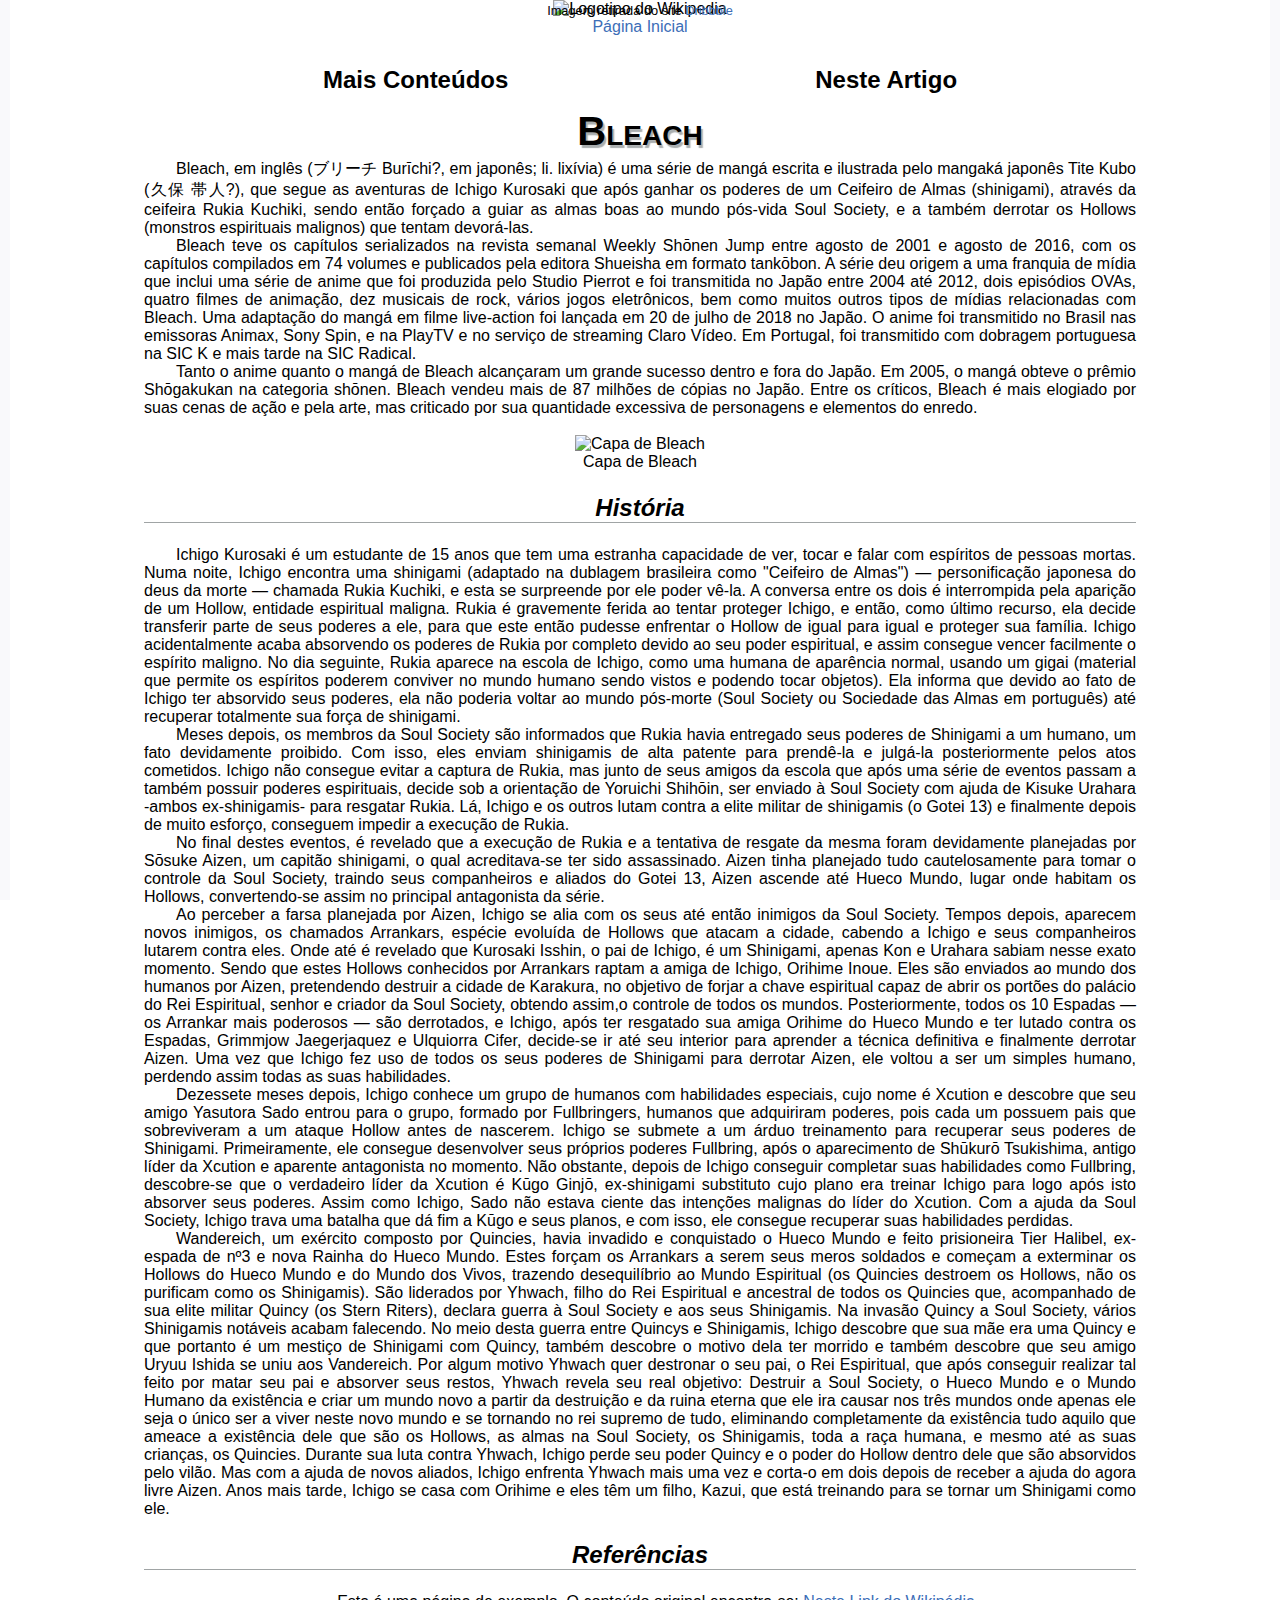
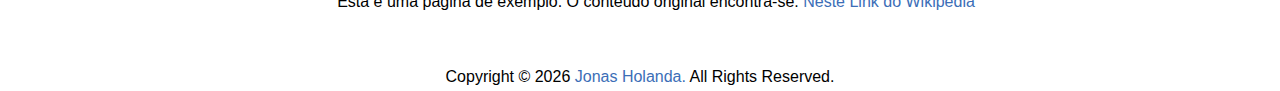
==== bleach.html @ a6fcdcfe "Wikpedia 2.0 finalizado" ====
<!DOCTYPE html>
<html lang="pt-br">
<head>
    <meta charset="UTF-8">
    <meta http-equiv="X-UA-Compatible" content="IE=edge">
    <meta name="viewport" content="width=device-width, initial-scale=1.0">
    <title>Bleach - Wikipedia 2.0</title>
    <link rel="shortcut icon" href="./assets/icons/4962006_education_logo_socialmedia_wikipedia_icon.ico" type="image/x-icon">
    <link rel="stylesheet" href="./assets/css/style.css">
</head>
<body>

    <header id="top">
        <figure>
            <img src="https://cdn.dribbble.com/users/4393331/screenshots/15204037/media/8ccfec7cd82d0c5d5634d6e240091233.png" width="200" alt="Logotipo do Wikipedia"/>
            <figcaption class="caption-logo">Imagem retirada do site <a href="https://dribbble.com/shots/15204037-Wikipedia-Logo-Redesign" target="_blank">Dribbble</a></figcaption>
        </figure>
        <a href="./index.html"><span class="iconify-inline" data-icon="line-md:home" data-inline="true"></span> Página Inicial</a>
    </header>  

    <section class="nav-article">
        <div class="menu-buttons">
            <span onclick="openNav()"><span class="iconify-inline" data-icon="line-md:plus-circle" data-inline="true"></span> Mais Conteúdos</span>
            <span onclick="openNav2()"><span class="iconify-inline" data-icon="line-md:search-twotone" data-inline="true"></span> Neste Artigo</span>
        </div>
        <nav id="mySidenav" class="sidenav">
            <a href="javascript:void(0)" class="closebtn" onclick="closeNav()">&times;</a>
            <ul>
                <h2>Últimos Artigos</h2>
                <li class="left-item"><a href="./onePiece.html">One Piece</a></li>
                <li class="left-item"><a href="./soloLeveling.html">Solo Leveling</a></li>
                <li class="left-item"><a href="./bleach.html">Bleach</a></li>
                <li class="left-item"><a href="./drStone.html">Dr. Stone</a></li>
            </ul>
        </nav>
    
        <aside id="mySidenav2" class="sidenavRight">
            <a href="javascript:void(0)" class="closebtn" onclick="closeNav2()">&times;</a>
            <ul class="menu">
                <h2>Neste Artigo</h2>
                <li class="right-item"><a href="#historia">História</a></li>
                <li class="right-item"><a href="#referencias">Referências</a></li>
            </ul>
        </aside> 
    </section>
    <main class="content" id="main">
        <h1>Bleach</h1>
        <p>Bleach, em inglês (ブリーチ Burīchi?, em japonês; li. lixívia) é uma série de mangá escrita e ilustrada pelo mangaká japonês Tite Kubo (久保 帯人?), que segue as aventuras de Ichigo Kurosaki que após ganhar os poderes de um Ceifeiro de Almas (shinigami), através da ceifeira Rukia Kuchiki, sendo então forçado a guiar as almas boas ao mundo pós-vida Soul Society, e a também derrotar os Hollows (monstros espirituais malignos) que tentam devorá-las.</p>
        <p>Bleach teve os capítulos serializados na revista semanal Weekly Shōnen Jump entre agosto de 2001 e agosto de 2016, com os capítulos compilados em 74 volumes e publicados pela editora Shueisha em formato tankōbon. A série deu origem a uma franquia de mídia que inclui uma série de anime que foi produzida pelo Studio Pierrot e foi transmitida no Japão entre 2004 até 2012, dois episódios OVAs, quatro filmes de animação, dez musicais de rock, vários jogos eletrônicos, bem como muitos outros tipos de mídias relacionadas com Bleach. Uma adaptação do mangá em filme live-action foi lançada em 20 de julho de 2018 no Japão. O anime foi transmitido no Brasil nas emissoras Animax, Sony Spin, e na PlayTV e no serviço de streaming Claro Vídeo. Em Portugal, foi transmitido com dobragem portuguesa na SIC K e mais tarde na SIC Radical.</p>
        <p>Tanto o anime quanto o mangá de Bleach alcançaram um grande sucesso dentro e fora do Japão. Em 2005, o mangá obteve o prêmio Shōgakukan na categoria shōnen. Bleach vendeu mais de 87 milhões de cópias no Japão. Entre os críticos, Bleach é mais elogiado por suas cenas de ação e pela arte, mas criticado por sua quantidade excessiva de personagens e elementos do enredo.</p>
        <br>
        <figure>
            <img class="zoom" src="https://upload.wikimedia.org/wikipedia/pt/4/45/Bleach_vol._01.jpg" height="300" alt="Capa de Bleach">
            <figcaption>
                Capa de Bleach
            </figcaption>
        </figure>
        <br>
        <h2 id="historia">História</h2>
        <br>
        <p>Ichigo Kurosaki é um estudante de 15 anos que tem uma estranha capacidade de ver, tocar e falar com espíritos de pessoas mortas. Numa noite, Ichigo encontra uma shinigami (adaptado na dublagem brasileira como "Ceifeiro de Almas") — personificação japonesa do deus da morte — chamada Rukia Kuchiki, e esta se surpreende por ele poder vê-la. A conversa entre os dois é interrompida pela aparição de um Hollow, entidade espiritual maligna. Rukia é gravemente ferida ao tentar proteger Ichigo, e então, como último recurso, ela decide transferir parte de seus poderes a ele, para que este então pudesse enfrentar o Hollow de igual para igual e proteger sua família. Ichigo acidentalmente acaba absorvendo os poderes de Rukia por completo devido ao seu poder espiritual, e assim consegue vencer facilmente o espírito maligno. No dia seguinte, Rukia aparece na escola de Ichigo, como uma humana de aparência normal, usando um gigai (material que permite os espíritos poderem conviver no mundo humano sendo vistos e podendo tocar objetos). Ela informa que devido ao fato de Ichigo ter absorvido seus poderes, ela não poderia voltar ao mundo pós-morte (Soul Society ou Sociedade das Almas em português) até recuperar totalmente sua força de shinigami.</p>

        <p>Meses depois, os membros da Soul Society são informados que Rukia havia entregado seus poderes de Shinigami a um humano, um fato devidamente proibido. Com isso, eles enviam shinigamis de alta patente para prendê-la e julgá-la posteriormente pelos atos cometidos. Ichigo não consegue evitar a captura de Rukia, mas junto de seus amigos da escola que após uma série de eventos passam a também possuir poderes espirituais, decide sob a orientação de Yoruichi Shihōin, ser enviado à Soul Society com ajuda de Kisuke Urahara -ambos ex-shinigamis- para resgatar Rukia. Lá, Ichigo e os outros lutam contra a elite militar de shinigamis (o Gotei 13) e finalmente depois de muito esforço, conseguem impedir a execução de Rukia.</p>

        <p>No final destes eventos, é revelado que a execução de Rukia e a tentativa de resgate da mesma foram devidamente planejadas por Sōsuke Aizen, um capitão shinigami, o qual acreditava-se ter sido assassinado. Aizen tinha planejado tudo cautelosamente para tomar o controle da Soul Society, traindo seus companheiros e aliados do Gotei 13, Aizen ascende até Hueco Mundo, lugar onde habitam os Hollows, convertendo-se assim no principal antagonista da série.</p>

        <p>Ao perceber a farsa planejada por Aizen, Ichigo se alia com os seus até então inimigos da Soul Society. Tempos depois, aparecem novos inimigos, os chamados Arrankars, espécie evoluída de Hollows que atacam a cidade, cabendo a Ichigo e seus companheiros lutarem contra eles. Onde até é revelado que Kurosaki Isshin, o pai de Ichigo, é um Shinigami, apenas Kon e Urahara sabiam nesse exato momento. Sendo que estes Hollows conhecidos por Arrankars raptam a amiga de Ichigo, Orihime Inoue. Eles são enviados ao mundo dos humanos por Aizen, pretendendo destruir a cidade de Karakura, no objetivo de forjar a chave espiritual capaz de abrir os portões do palácio do Rei Espiritual, senhor e criador da Soul Society, obtendo assim,o controle de todos os mundos. Posteriormente, todos os 10 Espadas — os Arrankar mais poderosos — são derrotados, e Ichigo, após ter resgatado sua amiga Orihime do Hueco Mundo e ter lutado contra os Espadas, Grimmjow Jaegerjaquez e Ulquiorra Cifer, decide-se ir até seu interior para aprender a técnica definitiva e finalmente derrotar Aizen. Uma vez que Ichigo fez uso de todos os seus poderes de Shinigami para derrotar Aizen, ele voltou a ser um simples humano, perdendo assim todas as suas habilidades.
        </p>

        <p>Dezessete meses depois, Ichigo conhece um grupo de humanos com habilidades especiais, cujo nome é Xcution e descobre que seu amigo Yasutora Sado entrou para o grupo, formado por Fullbringers, humanos que adquiriram poderes, pois cada um possuem pais que sobreviveram a um ataque Hollow antes de nascerem. Ichigo se submete a um árduo treinamento para recuperar seus poderes de Shinigami. Primeiramente, ele consegue desenvolver seus próprios poderes Fullbring, após o aparecimento de Shūkurō Tsukishima, antigo líder da Xcution e aparente antagonista no momento. Não obstante, depois de Ichigo conseguir completar suas habilidades como Fullbring, descobre-se que o verdadeiro líder da Xcution é Kūgo Ginjō, ex-shinigami substituto cujo plano era treinar Ichigo para logo após isto absorver seus poderes. Assim como Ichigo, Sado não estava ciente das intenções malignas do líder do Xcution. Com a ajuda da Soul Society, Ichigo trava uma batalha que dá fim a Kūgo e seus planos, e com isso, ele consegue recuperar suas habilidades perdidas.</p>

        <p>Wandereich, um exército composto por Quincies, havia invadido e conquistado o Hueco Mundo e feito prisioneira Tier Halibel, ex-espada de nº3 e nova Rainha do Hueco Mundo. Estes forçam os Arrankars a serem seus meros soldados e começam a exterminar os Hollows do Hueco Mundo e do Mundo dos Vivos, trazendo desequilíbrio ao Mundo Espiritual (os Quincies destroem os Hollows, não os purificam como os Shinigamis). São liderados por Yhwach, filho do Rei Espiritual e ancestral de todos os Quincies que, acompanhado de sua elite militar Quincy (os Stern Riters), declara guerra à Soul Society e aos seus Shinigamis. Na invasão Quincy a Soul Society, vários Shinigamis notáveis acabam falecendo. No meio desta guerra entre Quincys e Shinigamis, Ichigo descobre que sua mãe era uma Quincy e que portanto é um mestiço de Shinigami com Quincy, também descobre o motivo dela ter morrido e também descobre que seu amigo Uryuu Ishida se uniu aos Vandereich. Por algum motivo Yhwach quer destronar o seu pai, o Rei Espiritual, que após conseguir realizar tal feito por matar seu pai e absorver seus restos, Yhwach revela seu real objetivo: Destruir a Soul Society, o Hueco Mundo e o Mundo Humano da existência e criar um mundo novo a partir da destruição e da ruina eterna que ele ira causar nos três mundos onde apenas ele seja o único ser a viver neste novo mundo e se tornando no rei supremo de tudo, eliminando completamente da existência tudo aquilo que ameace a existência dele que são os Hollows, as almas na Soul Society, os Shinigamis, toda a raça humana, e mesmo até as suas crianças, os Quincies. Durante sua luta contra Yhwach, Ichigo perde seu poder Quincy e o poder do Hollow dentro dele que são absorvidos pelo vilão. Mas com a ajuda de novos aliados, Ichigo enfrenta Yhwach mais uma vez e corta-o em dois depois de receber a ajuda do agora livre Aizen. Anos mais tarde, Ichigo se casa com Orihime e eles têm um filho, Kazui, que está treinando para se tornar um Shinigami como ele.</p>

        <br>
        <h2 id="referencias">Referências</h2>
        <br>
        <p>Esta é uma página de exemplo. O conteúdo original encontra-se: <a href="https://pt.wikipedia.org/wiki/Bleach_(mang%C3%A1)" target="_blank">Neste Link do Wikipédia</a></p>
    </main>

    <footer>
        <p>Copyright © <span id="date"></span>
        <a href="https://github.com/jonas-holanda" target="_blank">Jonas Holanda.</a> All Rights Reserved.</p>  
    </footer>

    <a class="back-to-top"><span class="iconify" data-icon="line-md:arrow-up-square" data-width="60" data-height="60"></span></a>

    <script src="./assets/js/scripts.js"></script>
    <script src="https://code.iconify.design/3/3.1.0/iconify.min.js"></script>
</body>
</html>
---- assets/css/style.css ----
@import url('https://fonts.cdnfonts.com/css/linux-libertine-o');

* {
    margin: 0;
    padding: 0;
    box-sizing: border-box;
    font-family: 'Segoe UI', Tahoma, Geneva, Verdana, sans-serif;
}
ul { list-style: none; padding-left: 5px; }
a { color:#3c6eb7; text-decoration: none;}

body {
    position: relative;
    min-height: 100vh;
}

.content {
    max-width: 1440px;
    margin: auto;
    margin-top: 10px;
    padding-left: 1rem;
    padding-right: 1rem;
    padding-bottom: 80px;
}

.c-items{
    display: flex;
    flex-direction: row;
    justify-content: space-between;
    text-align: center;
}

.c-items .c-items-content {
    padding: 10px 30px;
}



.nav-article {
    max-width: 1440px;
    margin: auto;
    margin-top: 20px;
    padding-left: 1rem;
    padding-right: 1rem;
    display: flex;
    flex-direction: column;
    align-items: center;
}

.nav-article > .menu-buttons {
    width: 100%;
    display: flex;
    flex-direction: row;
    justify-content: space-evenly;
    /* border: 1px solid cyan; */
    margin: 0 10px;
}

.nav-article > .menu-buttons span {
    font-family: 'Linux Libertine O', sans-serif;
    font-weight: 700;
    font-size: 1.5rem;
    cursor: pointer;
}

.sidenav {
    padding-left: 10px;
    height: 100%;
    width: 0;
    position: fixed;
    z-index: 1;
    top: 0;
    left: 0;
    background-color: #f9f9fb;
    overflow-x: hidden;
    transition: 0.5s;
    padding-top: 60px;
  }
  
.sidenav a {
    padding: 8px 8px 8px 32px;
    text-decoration: none;
    font-size: 25px;
    color:#342d2d ;
    display: block;
    transition: 0.3s;
}

.sidenav a:hover {
    color: #818181;
}

.sidenav .closebtn {
    position: absolute;
    top: 0;
    right: 25px;
    font-size: 36px;
    margin-left: 50px;
}
  
/* Nav Direita */
.sidenavRight {
    padding-left: 10px;
    height: 100%;
    width: 0;
    position: fixed;
    z-index: 1;
    top: 0;
    right: 0;
    background-color: #f9f9fb;
    overflow-x: hidden;
    transition: 0.5s;
    padding-top: 60px;
}

.sidenavRight a {
    padding: 8px 8px 8px 32px;
    text-decoration: none;
    font-size: 25px;
    color: #342d2d;
    display: block;
    transition: 0.3s;
}

.sidenavRight a:hover {
    color: #818181;
}

.sidenavRight .closebtn {
    position: absolute;
    top: 0;
    right: 25px;
    font-size: 36px;
    margin-left: 50px;
}

header {
    display: flex;
    flex-direction: column;
    justify-content: center;
    align-items: center;
    /* border-bottom: 1px solid #a0a4a5; */
    padding-bottom: 10px;
}

header a {
    font-weight: 500;
}

main {
    width: 80%;
    display: flex;
    flex-direction: column;
    align-items: center;
    justify-content: center;
    transition: margin-left .5s;
}

main {
    transition: margin-right .5s;
}

main p {
    text-align: justify;
    text-indent: 2rem;
}

main h1, h2 {
    text-align: center;
    margin: 5px 0;
}

main h1 {
    font-family: sans-serif;
    font-variant-caps: small-caps;
    font-size: 2.5rem;
    text-shadow: 2px 3px 1px rgba(160, 164, 165,.9);
}

h2 {
    font-family: 'Linux Libertine O', sans-serif;
    font-style: italic;
    font-weight: 700;
    border-bottom: 1px solid #a0a4a5;
    width: 100%;
}

figure {
    text-align: center;
    margin: auto;
}

figure figcaption.caption-logo {
    margin-top: -15px;
    font-size: .8rem;
    font-weight: 300;
}

figure img.zoom {
    transition: transform 0.5s;
}

figure img.zoom:hover {
    transform: scale(1.07);
}

footer {
    margin-bottom: 5px;
    bottom: 0;
    text-align: center;
    align-items: center;
    position: absolute;
    width: 100%;
}

.back-to-top {
    background: #fff;
    cursor: pointer;
    color: inherit;
    position: fixed;
    right: 1rem;
    bottom: 1rem;
   
    line-height: 0;
   
    visibility: hidden;
    opacity: 0;
   
    transition: 0.3s;
    transform: translateY(100%);
}
   
.back-to-top.show {
    visibility: visible;
    opacity: 1;
    transform: translateY(0);
}

@media screen and (max-width: 768px) {
    main, .content,  .nav-article{
        width: 100%;
    }

    .nav-article > .menu-buttons {
        justify-content: space-between;
    }

    .c-items{
        display: flex;
        flex-direction: column;
        justify-content: center;
    }
}

@media screen and (max-height: 450px) {
    .sidenav {padding-top: 15px;}
    .sidenav a {font-size: 18px;}
  
    .sidenavRight {padding-top: 15px;}
    .sidenavRight a {font-size: 18px;}
}
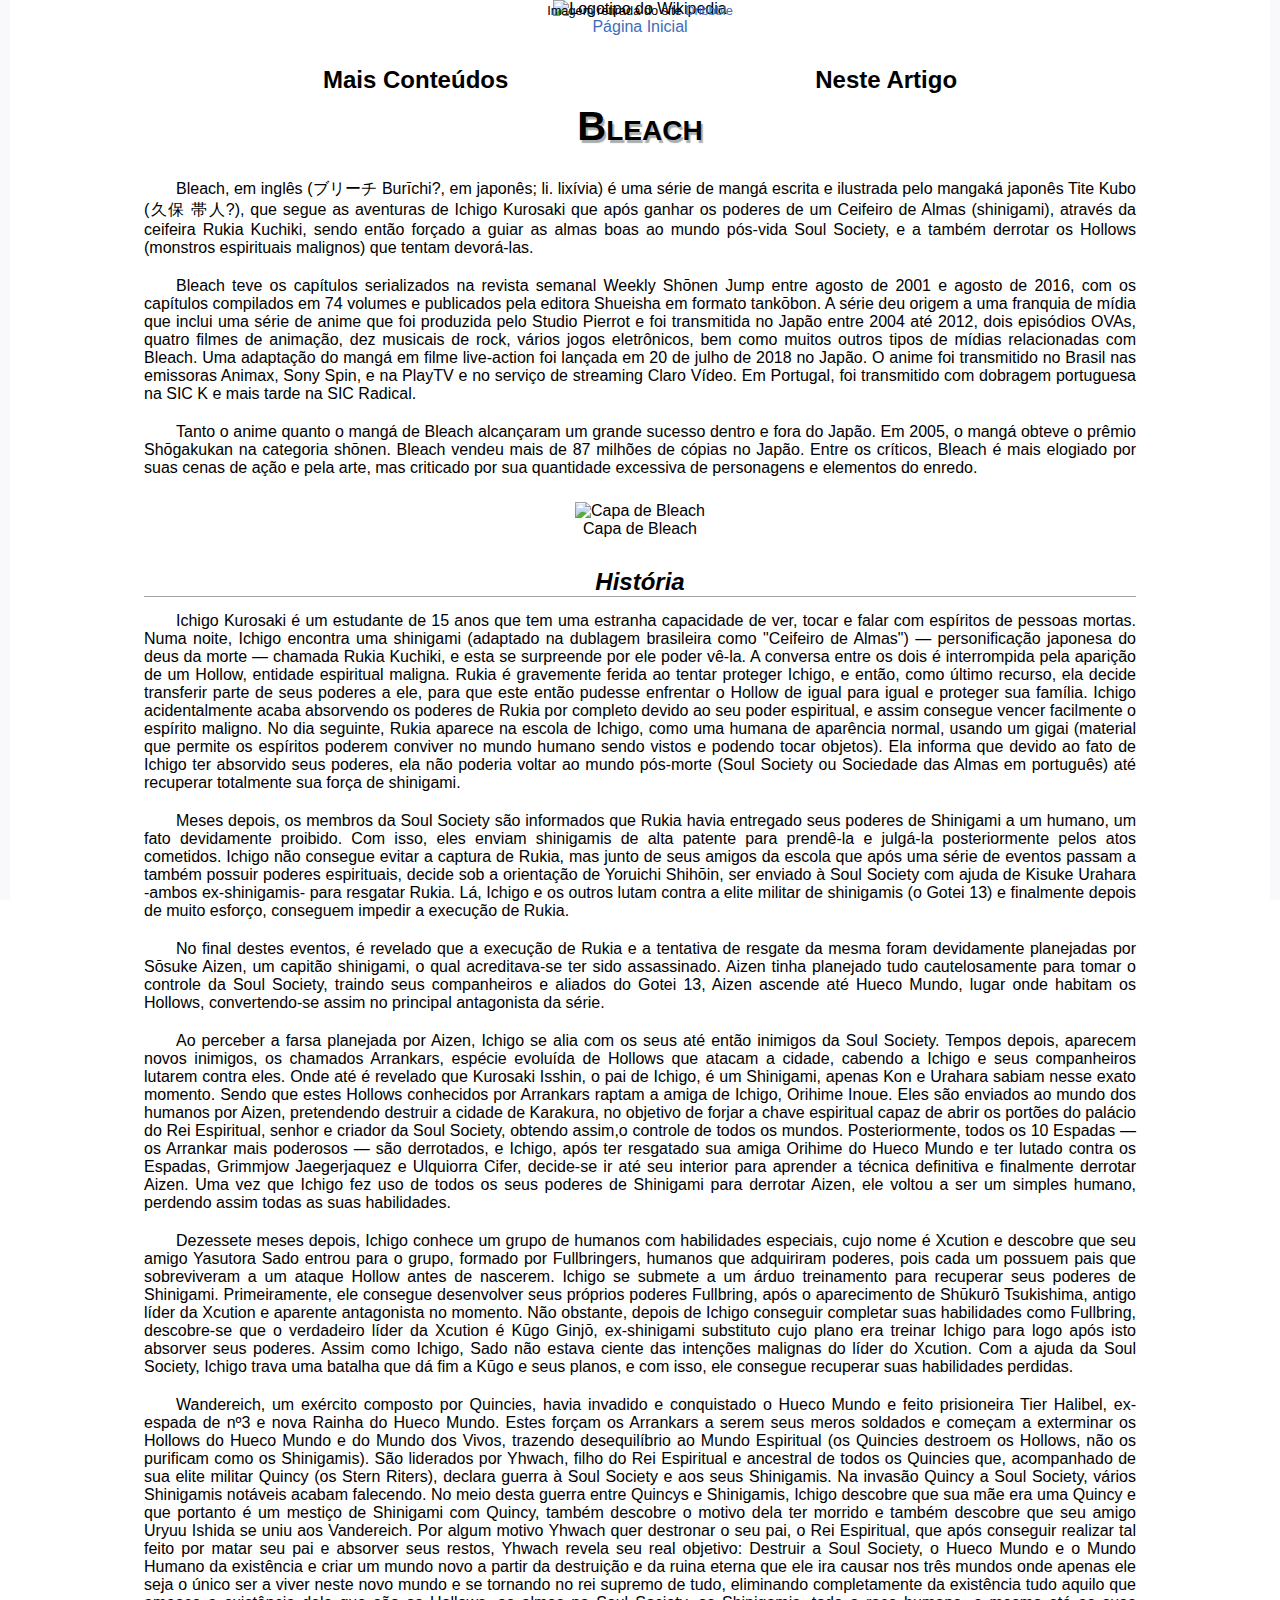
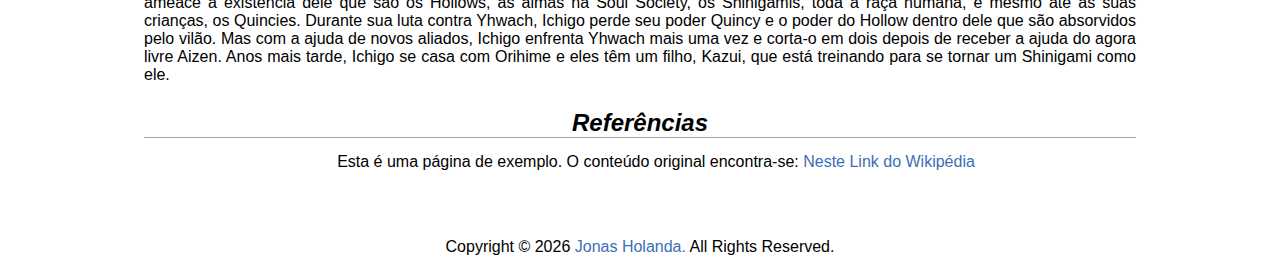
==== commit 11733743: "Alterado estilizações no site" ====
--- a/bleach.html
+++ b/bleach.html
@@ -24,7 +24,7 @@
             <span onclick="openNav2()"><span class="iconify-inline" data-icon="line-md:search-twotone" data-inline="true"></span> Neste Artigo</span>
         </div>
         <nav id="mySidenav" class="sidenav">
-            <a href="javascript:void(0)" class="closebtn" onclick="closeNav()">&times;</a>
+            <a href="javascript:void(0)" class="closebtn" onclick="closeNav()" aria-hidden="true">&times;</a>
             <ul>
                 <h2>Últimos Artigos</h2>
                 <li class="left-item"><a href="./onePiece.html">One Piece</a></li>
@@ -35,7 +35,7 @@
         </nav>
     
         <aside id="mySidenav2" class="sidenavRight">
-            <a href="javascript:void(0)" class="closebtn" onclick="closeNav2()">&times;</a>
+            <a href="javascript:void(0)" class="closebtn" onclick="closeNav2()" aria-hidden="true">&times;</a>
             <ul class="menu">
                 <h2>Neste Artigo</h2>
                 <li class="right-item"><a href="#historia">História</a></li>
@@ -48,16 +48,13 @@
         <p>Bleach, em inglês (ブリーチ Burīchi?, em japonês; li. lixívia) é uma série de mangá escrita e ilustrada pelo mangaká japonês Tite Kubo (久保 帯人?), que segue as aventuras de Ichigo Kurosaki que após ganhar os poderes de um Ceifeiro de Almas (shinigami), através da ceifeira Rukia Kuchiki, sendo então forçado a guiar as almas boas ao mundo pós-vida Soul Society, e a também derrotar os Hollows (monstros espirituais malignos) que tentam devorá-las.</p>
         <p>Bleach teve os capítulos serializados na revista semanal Weekly Shōnen Jump entre agosto de 2001 e agosto de 2016, com os capítulos compilados em 74 volumes e publicados pela editora Shueisha em formato tankōbon. A série deu origem a uma franquia de mídia que inclui uma série de anime que foi produzida pelo Studio Pierrot e foi transmitida no Japão entre 2004 até 2012, dois episódios OVAs, quatro filmes de animação, dez musicais de rock, vários jogos eletrônicos, bem como muitos outros tipos de mídias relacionadas com Bleach. Uma adaptação do mangá em filme live-action foi lançada em 20 de julho de 2018 no Japão. O anime foi transmitido no Brasil nas emissoras Animax, Sony Spin, e na PlayTV e no serviço de streaming Claro Vídeo. Em Portugal, foi transmitido com dobragem portuguesa na SIC K e mais tarde na SIC Radical.</p>
         <p>Tanto o anime quanto o mangá de Bleach alcançaram um grande sucesso dentro e fora do Japão. Em 2005, o mangá obteve o prêmio Shōgakukan na categoria shōnen. Bleach vendeu mais de 87 milhões de cópias no Japão. Entre os críticos, Bleach é mais elogiado por suas cenas de ação e pela arte, mas criticado por sua quantidade excessiva de personagens e elementos do enredo.</p>
-        <br>
         <figure>
             <img class="zoom" src="https://upload.wikimedia.org/wikipedia/pt/4/45/Bleach_vol._01.jpg" height="300" alt="Capa de Bleach">
             <figcaption>
                 Capa de Bleach
             </figcaption>
         </figure>
-        <br>
         <h2 id="historia">História</h2>
-        <br>
         <p>Ichigo Kurosaki é um estudante de 15 anos que tem uma estranha capacidade de ver, tocar e falar com espíritos de pessoas mortas. Numa noite, Ichigo encontra uma shinigami (adaptado na dublagem brasileira como "Ceifeiro de Almas") — personificação japonesa do deus da morte — chamada Rukia Kuchiki, e esta se surpreende por ele poder vê-la. A conversa entre os dois é interrompida pela aparição de um Hollow, entidade espiritual maligna. Rukia é gravemente ferida ao tentar proteger Ichigo, e então, como último recurso, ela decide transferir parte de seus poderes a ele, para que este então pudesse enfrentar o Hollow de igual para igual e proteger sua família. Ichigo acidentalmente acaba absorvendo os poderes de Rukia por completo devido ao seu poder espiritual, e assim consegue vencer facilmente o espírito maligno. No dia seguinte, Rukia aparece na escola de Ichigo, como uma humana de aparência normal, usando um gigai (material que permite os espíritos poderem conviver no mundo humano sendo vistos e podendo tocar objetos). Ela informa que devido ao fato de Ichigo ter absorvido seus poderes, ela não poderia voltar ao mundo pós-morte (Soul Society ou Sociedade das Almas em português) até recuperar totalmente sua força de shinigami.</p>
 
         <p>Meses depois, os membros da Soul Society são informados que Rukia havia entregado seus poderes de Shinigami a um humano, um fato devidamente proibido. Com isso, eles enviam shinigamis de alta patente para prendê-la e julgá-la posteriormente pelos atos cometidos. Ichigo não consegue evitar a captura de Rukia, mas junto de seus amigos da escola que após uma série de eventos passam a também possuir poderes espirituais, decide sob a orientação de Yoruichi Shihōin, ser enviado à Soul Society com ajuda de Kisuke Urahara -ambos ex-shinigamis- para resgatar Rukia. Lá, Ichigo e os outros lutam contra a elite militar de shinigamis (o Gotei 13) e finalmente depois de muito esforço, conseguem impedir a execução de Rukia.</p>
@@ -71,9 +68,7 @@
 
         <p>Wandereich, um exército composto por Quincies, havia invadido e conquistado o Hueco Mundo e feito prisioneira Tier Halibel, ex-espada de nº3 e nova Rainha do Hueco Mundo. Estes forçam os Arrankars a serem seus meros soldados e começam a exterminar os Hollows do Hueco Mundo e do Mundo dos Vivos, trazendo desequilíbrio ao Mundo Espiritual (os Quincies destroem os Hollows, não os purificam como os Shinigamis). São liderados por Yhwach, filho do Rei Espiritual e ancestral de todos os Quincies que, acompanhado de sua elite militar Quincy (os Stern Riters), declara guerra à Soul Society e aos seus Shinigamis. Na invasão Quincy a Soul Society, vários Shinigamis notáveis acabam falecendo. No meio desta guerra entre Quincys e Shinigamis, Ichigo descobre que sua mãe era uma Quincy e que portanto é um mestiço de Shinigami com Quincy, também descobre o motivo dela ter morrido e também descobre que seu amigo Uryuu Ishida se uniu aos Vandereich. Por algum motivo Yhwach quer destronar o seu pai, o Rei Espiritual, que após conseguir realizar tal feito por matar seu pai e absorver seus restos, Yhwach revela seu real objetivo: Destruir a Soul Society, o Hueco Mundo e o Mundo Humano da existência e criar um mundo novo a partir da destruição e da ruina eterna que ele ira causar nos três mundos onde apenas ele seja o único ser a viver neste novo mundo e se tornando no rei supremo de tudo, eliminando completamente da existência tudo aquilo que ameace a existência dele que são os Hollows, as almas na Soul Society, os Shinigamis, toda a raça humana, e mesmo até as suas crianças, os Quincies. Durante sua luta contra Yhwach, Ichigo perde seu poder Quincy e o poder do Hollow dentro dele que são absorvidos pelo vilão. Mas com a ajuda de novos aliados, Ichigo enfrenta Yhwach mais uma vez e corta-o em dois depois de receber a ajuda do agora livre Aizen. Anos mais tarde, Ichigo se casa com Orihime e eles têm um filho, Kazui, que está treinando para se tornar um Shinigami como ele.</p>
 
-        <br>
         <h2 id="referencias">Referências</h2>
-        <br>
         <p>Esta é uma página de exemplo. O conteúdo original encontra-se: <a href="https://pt.wikipedia.org/wiki/Bleach_(mang%C3%A1)" target="_blank">Neste Link do Wikipédia</a></p>
     </main>
 
--- a/assets/css/style.css
+++ b/assets/css/style.css
@@ -163,11 +163,11 @@
 main p {
     text-align: justify;
     text-indent: 2rem;
+    margin: 10px 0;
 }
 
 main h1, h2 {
     text-align: center;
-    margin: 5px 0;
 }
 
 main h1 {
@@ -175,15 +175,26 @@
     font-variant-caps: small-caps;
     font-size: 2.5rem;
     text-shadow: 2px 3px 1px rgba(160, 164, 165,.9);
-}
-
-h2 {
+    margin-bottom: 20px;
+}
+
+main h2 {
     font-family: 'Linux Libertine O', sans-serif;
     font-style: italic;
     font-weight: 700;
     border-bottom: 1px solid #a0a4a5;
+    margin: 15px 0 5px 0;
     width: 100%;
 }
+
+main h3 {
+    margin-top: 10px;
+}
+
+main figure {
+    margin: 15px 0;
+}
+
 
 figure {
     text-align: center;
@@ -214,7 +225,6 @@
 }
 
 .back-to-top {
-    background: #fff;
     cursor: pointer;
     color: inherit;
     position: fixed;
